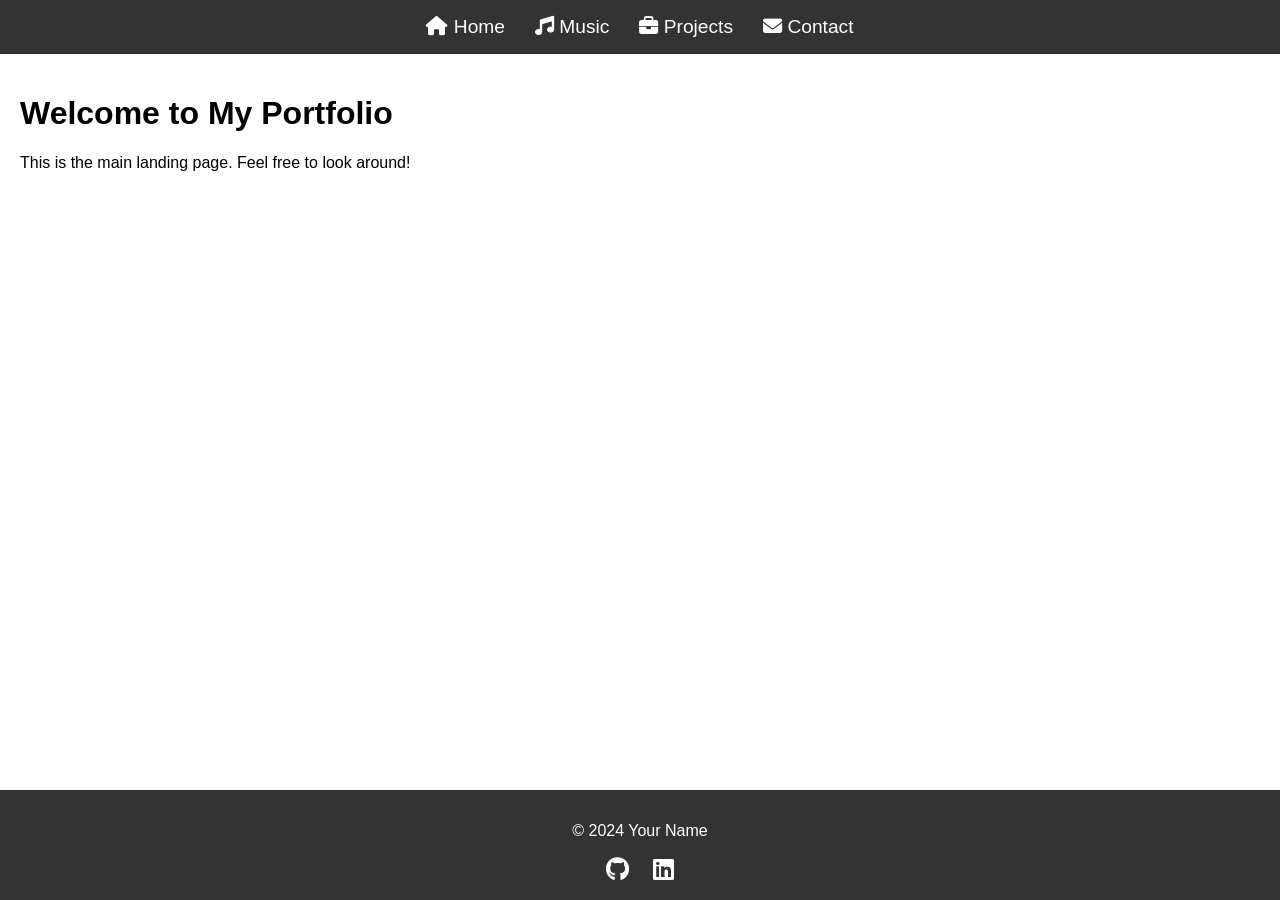
==== index.html @ 2bf6d7f5 "I have created the main `index.html` file with a template that includes a navigation bar, footer, an" ====
<!DOCTYPE html>
<html lang="en">
<head>
    <meta charset="UTF-8">
    <meta name="viewport" content="width=device-width, initial-scale=1.0">
    <title>My Portfolio</title>
    <link rel="stylesheet" href="css/style.css">
    <link rel="stylesheet" href="https://cdnjs.cloudflare.com/ajax/libs/font-awesome/6.5.1/css/all.min.css">
</head>
<body>
    <header>
        <nav>
            <ul>
                <li><a href="/"><i class="fa-solid fa-house"></i> Home</a></li>
                <li><a href="/music/"><i class="fa-solid fa-music"></i> Music</a></li>
                <li><a href="#"><i class="fa-solid fa-briefcase"></i> Projects</a></li>
                <li><a href="#"><i class="fa-solid fa-envelope"></i> Contact</a></li>
            </ul>
        </nav>
    </header>

    <main>
        <h1>Welcome to My Portfolio</h1>
        <p>This is the main landing page. Feel free to look around!</p>
    </main>

    <footer>
        <p>&copy; 2024 Your Name</p>
        <!-- Add social media links or other footer content here -->
        <a href="#"><i class="fa-brands fa-github"></i></a>
        <a href="#"><i class="fa-brands fa-linkedin"></i></a>
    </footer>
</body>
</html>
---- css/style.css ----
/* Basic Styles */
body {
    font-family: sans-serif;
    margin: 0;
    display: flex;
    flex-direction: column;
    min-height: 100vh;
}

main {
    flex: 1;
    padding: 20px;
}

/* Header and Navigation */
header {
    background-color: #333;
    padding: 1rem;
}

nav ul {
    list-style: none;
    margin: 0;
    padding: 0;
    display: flex;
    justify-content: center;
}

nav li {
    margin: 0 15px;
}

nav a {
    color: white;
    text-decoration: none;
    font-size: 1.2rem;
}

nav a:hover {
    color: #ddd;
}

/* Footer */
footer {
    background-color: #333;
    color: white;
    text-align: center;
    padding: 1rem;
}

footer a {
    color: white;
    margin: 0 10px;
    font-size: 1.5rem;
}

footer a:hover {
    color: #ddd;
}
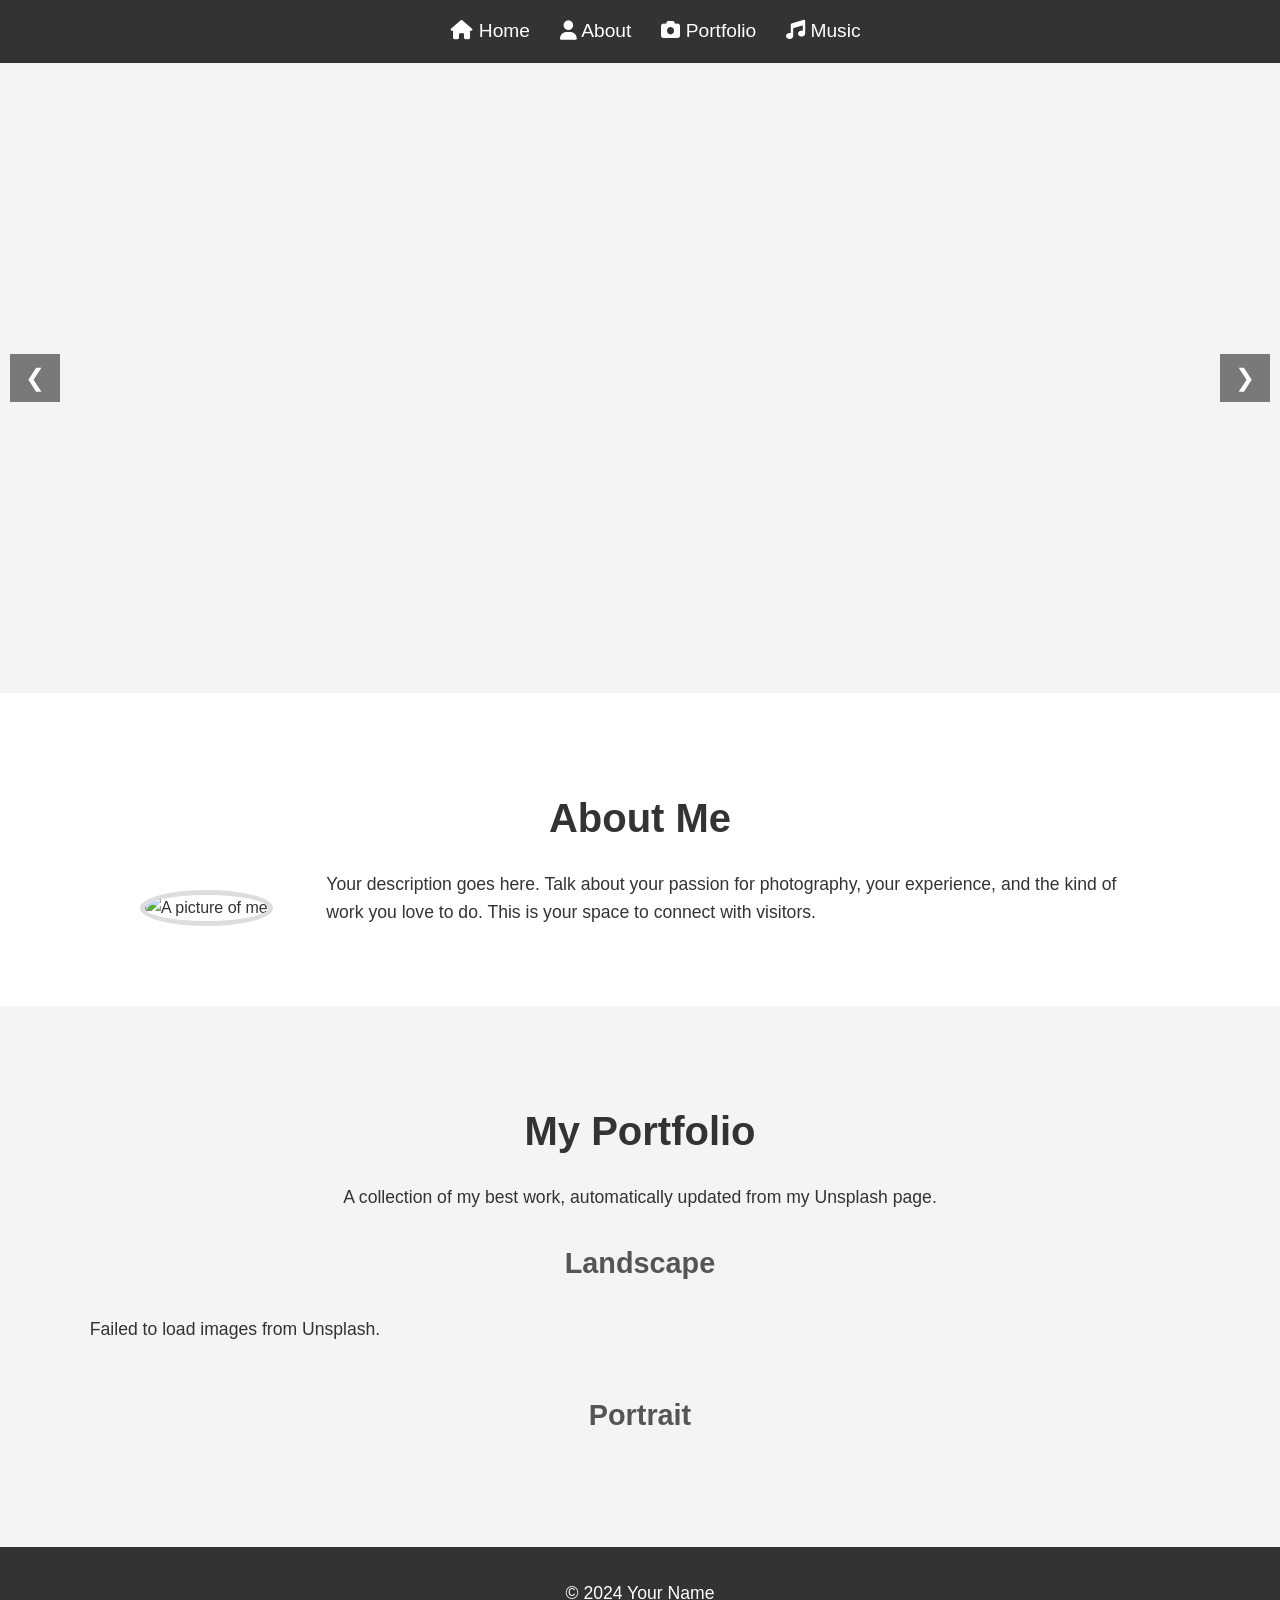
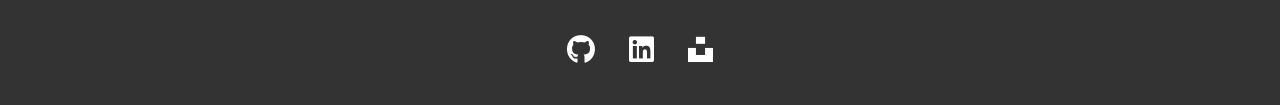
==== commit 1cbda78a: "feat: Redesign homepage as a photography portfolio This commit completely redesigns the main landing" ====
--- a/index.html
+++ b/index.html
@@ -3,7 +3,7 @@
 <head>
     <meta charset="UTF-8">
     <meta name="viewport" content="width=device-width, initial-scale=1.0">
-    <title>My Portfolio</title>
+    <title>My Photography Portfolio</title>
     <link rel="stylesheet" href="css/style.css">
     <link rel="stylesheet" href="https://cdnjs.cloudflare.com/ajax/libs/font-awesome/6.5.1/css/all.min.css">
 </head>
@@ -11,24 +11,70 @@
     <header>
         <nav>
             <ul>
-                <li><a href="/"><i class="fa-solid fa-house"></i> Home</a></li>
+                <li><a href="#home"><i class="fa-solid fa-house"></i> Home</a></li>
+                <li><a href="#about"><i class="fa-solid fa-user"></i> About</a></li>
+                <li><a href="#portfolio"><i class="fa-solid fa-camera"></i> Portfolio</a></li>
                 <li><a href="/music/"><i class="fa-solid fa-music"></i> Music</a></li>
-                <li><a href="#"><i class="fa-solid fa-briefcase"></i> Projects</a></li>
-                <li><a href="#"><i class="fa-solid fa-envelope"></i> Contact</a></li>
             </ul>
         </nav>
     </header>
 
     <main>
-        <h1>Welcome to My Portfolio</h1>
-        <p>This is the main landing page. Feel free to look around!</p>
+        <!-- Section 1: Image Carousel -->
+        <section id="home" class="carousel-container">
+            <div class="carousel-slide">
+                <!-- Carousel images will be loaded here by JavaScript -->
+            </div>
+            <button class="carousel-button prev">&#10094;</button>
+            <button class="carousel-button next">&#10095;</button>
+        </section>
+
+        <!-- Section 2: About Me -->
+        <section id="about" class="about-me-container">
+            <h2>About Me</h2>
+            <div class="about-me-content">
+                <div class="about-me-image">
+                    <img src="https://via.placeholder.com/250" alt="A picture of me">
+                </div>
+                <div class="about-me-text">
+                    <p>
+                        Your description goes here. Talk about your passion for photography, your experience,
+                        and the kind of work you love to do. This is your space to connect with visitors.
+                    </p>
+                </div>
+            </div>
+        </section>
+
+        <!-- Section 3: Portfolio Gallery -->
+        <section id="portfolio" class="portfolio-container">
+            <h2>My Portfolio</h2>
+            <p>A collection of my best work, automatically updated from my Unsplash page.</p>
+
+            <div id="gallery-landscape">
+                <h3>Landscape</h3>
+                <div class="photo-grid" id="landscape-grid">
+                    <!-- Landscape photos from Unsplash will be loaded here -->
+                    <p>Loading images...</p>
+                </div>
+            </div>
+
+            <div id="gallery-portrait">
+                <h3>Portrait</h3>
+                <div class="photo-grid" id="portrait-grid">
+                    <!-- Portrait photos from Unsplash will be loaded here -->
+                    <p>Loading images...</p>
+                </div>
+            </div>
+        </section>
     </main>
 
     <footer>
         <p>&copy; 2024 Your Name</p>
-        <!-- Add social media links or other footer content here -->
         <a href="#"><i class="fa-brands fa-github"></i></a>
         <a href="#"><i class="fa-brands fa-linkedin"></i></a>
+        <a href="#"><i class="fa-brands fa-unsplash"></i></a>
     </footer>
+
+    <script src="js/main.js"></script>
 </body>
 </html>
--- a/css/style.css
+++ b/css/style.css
@@ -1,21 +1,51 @@
-/* Basic Styles */
+/* Basic Styles & Typography */
 body {
-    font-family: sans-serif;
+    font-family: 'Segoe UI', Tahoma, Geneva, Verdana, sans-serif;
     margin: 0;
-    display: flex;
-    flex-direction: column;
-    min-height: 100vh;
+    background-color: #f4f4f4;
+    color: #333;
+    line-height: 1.6;
 }
 
 main {
-    flex: 1;
-    padding: 20px;
-}
+    width: 100%;
+}
+
+section {
+    padding: 40px 20px;
+    text-align: center;
+}
+
+section:nth-child(even) {
+    background-color: #fff;
+}
+
+h2 {
+    font-size: 2.5rem;
+    margin-bottom: 20px;
+}
+
+h3 {
+    font-size: 1.8rem;
+    color: #555;
+}
+
+p {
+    font-size: 1.1rem;
+    max-width: 800px;
+    margin: 0 auto 20px auto;
+}
+
 
 /* Header and Navigation */
 header {
     background-color: #333;
+    color: white;
     padding: 1rem;
+    position: sticky;
+    top: 0;
+    width: 100%;
+    z-index: 1000;
 }
 
 nav ul {
@@ -34,26 +64,142 @@
     color: white;
     text-decoration: none;
     font-size: 1.2rem;
+    transition: color 0.3s ease;
 }
 
 nav a:hover {
-    color: #ddd;
-}
+    color: #17a2b8;
+}
+
+
+/* Carousel Container */
+.carousel-container {
+    position: relative;
+    width: 100%;
+    height: 70vh;
+    overflow: hidden;
+    padding: 0;
+}
+
+.carousel-slide {
+    display: flex;
+    width: 100%;
+    height: 100%;
+    transition: transform 0.5s ease-in-out;
+}
+
+.carousel-slide img {
+    width: 100%;
+    height: 100%;
+    object-fit: cover;
+    flex-shrink: 0;
+}
+
+/* Carousel Buttons */
+.carousel-button {
+    position: absolute;
+    top: 50%;
+    transform: translateY(-50%);
+    background-color: rgba(0, 0, 0, 0.5);
+    color: white;
+    border: none;
+    padding: 10px 15px;
+    font-size: 1.5rem;
+    cursor: pointer;
+    z-index: 100;
+}
+
+.carousel-button.prev {
+    left: 10px;
+}
+
+.carousel-button.next {
+    right: 10px;
+}
+
+
+/* About Me Section */
+.about-me-container {
+    padding: 60px 20px;
+}
+
+.about-me-content {
+    display: flex;
+    align-items: center;
+    justify-content: center;
+    gap: 40px;
+    max-width: 1000px;
+    margin: 0 auto;
+    text-align: left;
+}
+
+.about-me-image img {
+    width: 250px;
+    height: 250px;
+    border-radius: 50%;
+    object-fit: cover;
+    border: 5px solid #ddd;
+}
+
+.about-me-text {
+    flex: 1;
+}
+
+
+/* Portfolio Gallery */
+.portfolio-container {
+    padding: 60px 20px;
+}
+
+.photo-grid {
+    display: grid;
+    grid-template-columns: repeat(auto-fill, minmax(300px, 1fr));
+    gap: 15px;
+    max-width: 1200px;
+    margin: 20px auto;
+}
+
+.photo-grid img {
+    width: 100%;
+    height: 250px;
+    object-fit: cover;
+    border-radius: 8px;
+    transition: transform 0.3s ease, box-shadow 0.3s ease;
+}
+
+.photo-grid img:hover {
+    transform: scale(1.05);
+    box-shadow: 0 8px 15px rgba(0,0,0,0.2);
+}
+
 
 /* Footer */
 footer {
     background-color: #333;
     color: white;
     text-align: center;
-    padding: 1rem;
+    padding: 2rem 1rem;
 }
 
 footer a {
     color: white;
-    margin: 0 10px;
-    font-size: 1.5rem;
+    margin: 0 15px;
+    font-size: 1.8rem;
+    transition: color 0.3s ease;
 }
 
 footer a:hover {
-    color: #ddd;
+    color: #17a2b8;
+}
+
+/* Responsive Design */
+@media (max-width: 768px) {
+    .about-me-content {
+        flex-direction: column;
+        text-align: center;
+    }
+    nav ul {
+        flex-direction: column;
+        gap: 10px;
+    }
 }
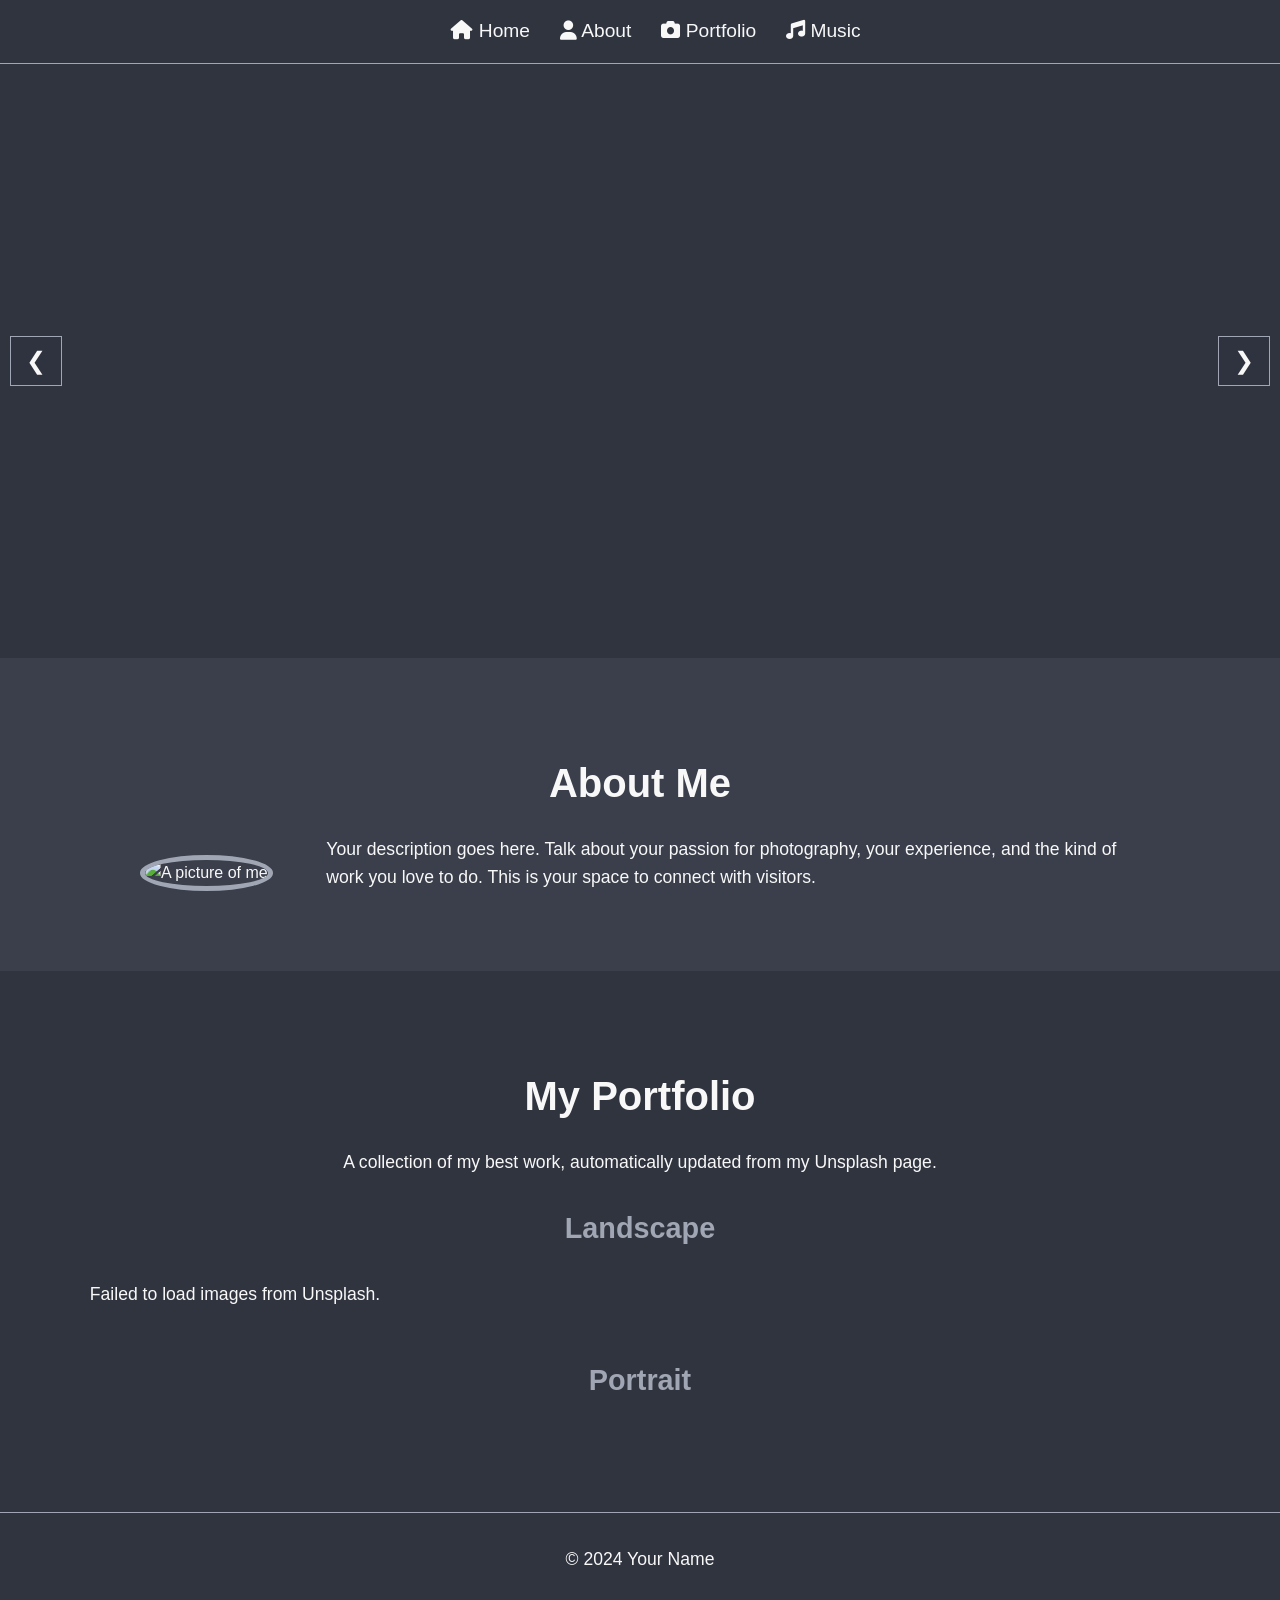
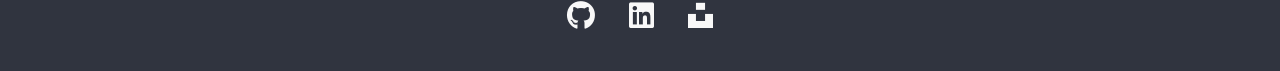
==== commit fce29298: "feat: Implement image lightbox and gallery enhancements This commit introduces a full-featured light" ====
--- a/index.html
+++ b/index.html
@@ -34,7 +34,7 @@
             <h2>About Me</h2>
             <div class="about-me-content">
                 <div class="about-me-image">
-                    <img src="https://via.placeholder.com/250" alt="A picture of me">
+                    <img src="https://i.imgur.com/zyXOBRX.jpeg" alt="A picture of me">
                 </div>
                 <div class="about-me-text">
                     <p>
@@ -76,5 +76,13 @@
     </footer>
 
     <script src="js/main.js"></script>
+
+    <!-- Lightbox Modal -->
+    <div id="lightbox-modal" class="modal">
+        <span class="close-button">&times;</span>
+        <img class="modal-content" id="lightbox-image">
+        <a class="prev-slide">&#10094;</a>
+        <a class="next-slide">&#10095;</a>
+    </div>
 </body>
-</html>+</html>
--- a/css/style.css
+++ b/css/style.css
@@ -2,8 +2,8 @@
 body {
     font-family: 'Segoe UI', Tahoma, Geneva, Verdana, sans-serif;
     margin: 0;
-    background-color: #f4f4f4;
-    color: #333;
+    background-color: #30343F;
+    color: #F8F8F8;
     line-height: 1.6;
 }
 
@@ -17,17 +17,18 @@
 }
 
 section:nth-child(even) {
-    background-color: #fff;
+    background-color: #3a3f4b; /* A slightly lighter shade of the main color */
 }
 
 h2 {
     font-size: 2.5rem;
     margin-bottom: 20px;
+    color: #F8F8F8;
 }
 
 h3 {
     font-size: 1.8rem;
-    color: #555;
+    color: #A1A6B4;
 }
 
 p {
@@ -39,13 +40,14 @@
 
 /* Header and Navigation */
 header {
-    background-color: #333;
-    color: white;
+    background-color: #30343F;
+    color: #F8F8F8;
     padding: 1rem;
     position: sticky;
     top: 0;
     width: 100%;
     z-index: 1000;
+    border-bottom: 1px solid #A1A6B4;
 }
 
 nav ul {
@@ -61,14 +63,14 @@
 }
 
 nav a {
-    color: white;
+    color: #F8F8F8;
     text-decoration: none;
     font-size: 1.2rem;
     transition: color 0.3s ease;
 }
 
 nav a:hover {
-    color: #17a2b8;
+    color: #A1A6B4;
 }
 
 
@@ -76,7 +78,7 @@
 .carousel-container {
     position: relative;
     width: 100%;
-    height: 70vh;
+    height: 66vh; /* Approx 2/3 of the screen height */
     overflow: hidden;
     padding: 0;
 }
@@ -100,13 +102,18 @@
     position: absolute;
     top: 50%;
     transform: translateY(-50%);
-    background-color: rgba(0, 0, 0, 0.5);
-    color: white;
-    border: none;
+    background-color: rgba(48, 52, 63, 0.7);
+    color: #F8F8F8;
+    border: 1px solid #A1A6B4;
     padding: 10px 15px;
     font-size: 1.5rem;
     cursor: pointer;
     z-index: 100;
+    transition: background-color 0.3s ease;
+}
+
+.carousel-button:hover {
+    background-color: rgba(161, 166, 180, 0.7);
 }
 
 .carousel-button.prev {
@@ -138,7 +145,7 @@
     height: 250px;
     border-radius: 50%;
     object-fit: cover;
-    border: 5px solid #ddd;
+    border: 5px solid #A1A6B4;
 }
 
 .about-me-text {
@@ -159,37 +166,180 @@
     margin: 20px auto;
 }
 
-.photo-grid img {
-    width: 100%;
-    height: 250px;
+.photo-item {
+    position: relative;
+    overflow: hidden;
+    border-radius: 8px;
+    cursor: pointer;
+    background-color: #20232a;
+}
+
+.photo-item img {
+    width: 100%;
+    height: 100%;
     object-fit: cover;
-    border-radius: 8px;
-    transition: transform 0.3s ease, box-shadow 0.3s ease;
-}
-
-.photo-grid img:hover {
-    transform: scale(1.05);
-    box-shadow: 0 8px 15px rgba(0,0,0,0.2);
+    display: block;
+    transition: transform 0.4s ease;
+}
+
+.photo-item:hover img {
+    transform: scale(1.1);
+    opacity: 0.5;
+}
+
+.photo-item .overlay {
+    position: absolute;
+    top: 0;
+    left: 0;
+    right: 0;
+    bottom: 0;
+    color: #F8F8F8;
+    opacity: 0;
+    transition: opacity 0.4s ease;
+    display: flex;
+    justify-content: center;
+    align-items: center;
+    text-align: center;
+    padding: 20px;
+    pointer-events: none; /* Allows click to go through to the item */
+}
+
+.photo-item:hover .overlay {
+    opacity: 1;
+}
+
+.photo-item .description {
+    font-size: 1rem;
+    font-weight: bold;
+    transform: translateY(20px);
+    transition: transform 0.4s ease;
+}
+
+.photo-item:hover .description {
+    transform: translateY(0);
+}
+
+#landscape-grid .photo-item {
+    grid-column: span 1;
+    grid-row: span 1;
+    padding-top: 66.66%; /* 3:2 Aspect Ratio */
+}
+
+#landscape-grid .photo-item img {
+    position: absolute;
+    top: 0;
+    left: 0;
+    width: 100%;
+    height: 100%;
+}
+
+#portrait-grid {
+    grid-template-columns: repeat(auto-fill, minmax(250px, 1fr));
+}
+
+#portrait-grid .photo-item {
+    grid-column: span 1;
+    grid-row: span 2;
+    padding-top: 150%; /* 2:3 Aspect Ratio */
+}
+
+#portrait-grid .photo-item img {
+    position: absolute;
+    top: 0;
+    left: 0;
+    width: 100%;
+    height: 100%;
+}
+
+
+/* Lightbox Modal Styles */
+.modal {
+    display: none;
+    position: fixed;
+    z-index: 2000;
+    padding-top: 60px;
+    left: 0;
+    top: 0;
+    width: 100%;
+    height: 100%;
+    overflow: auto;
+    background-color: rgba(48, 52, 63, 0.95);
+}
+
+.modal-content {
+    margin: auto;
+    display: block;
+    width: auto;
+    height: auto;
+    max-width: 80vw;
+    max-height: 80vh;
+}
+
+.close-button {
+    position: absolute;
+    top: 15px;
+    right: 35px;
+    color: #F8F8F8;
+    font-size: 40px;
+    font-weight: bold;
+    transition: 0.3s;
+    cursor: pointer;
+}
+
+.close-button:hover,
+.close-button:focus {
+    color: #A1A6B4;
+    text-decoration: none;
+}
+
+.prev-slide, .next-slide {
+    cursor: pointer;
+    position: absolute;
+    top: 50%;
+    width: auto;
+    padding: 16px;
+    margin-top: -50px;
+    color: #F8F8F8;
+    font-weight: bold;
+    font-size: 2rem;
+    transition: 0.3s ease;
+    border-radius: 0 3px 3px 0;
+    user-select: none;
+    background-color: rgba(161, 166, 180, 0.3);
+}
+
+.next-slide {
+    right: 0;
+    border-radius: 3px 0 0 3px;
+}
+
+.prev-slide {
+    left: 0;
+}
+
+.prev-slide:hover, .next-slide:hover {
+    background-color: rgba(161, 166, 180, 0.7);
 }
 
 
 /* Footer */
 footer {
-    background-color: #333;
-    color: white;
+    background-color: #30343F;
+    color: #F8F8F8;
     text-align: center;
     padding: 2rem 1rem;
+    border-top: 1px solid #A1A6B4;
 }
 
 footer a {
-    color: white;
+    color: #F8F8F8;
     margin: 0 15px;
     font-size: 1.8rem;
     transition: color 0.3s ease;
 }
 
 footer a:hover {
-    color: #17a2b8;
+    color: #A1A6B4;
 }
 
 /* Responsive Design */
